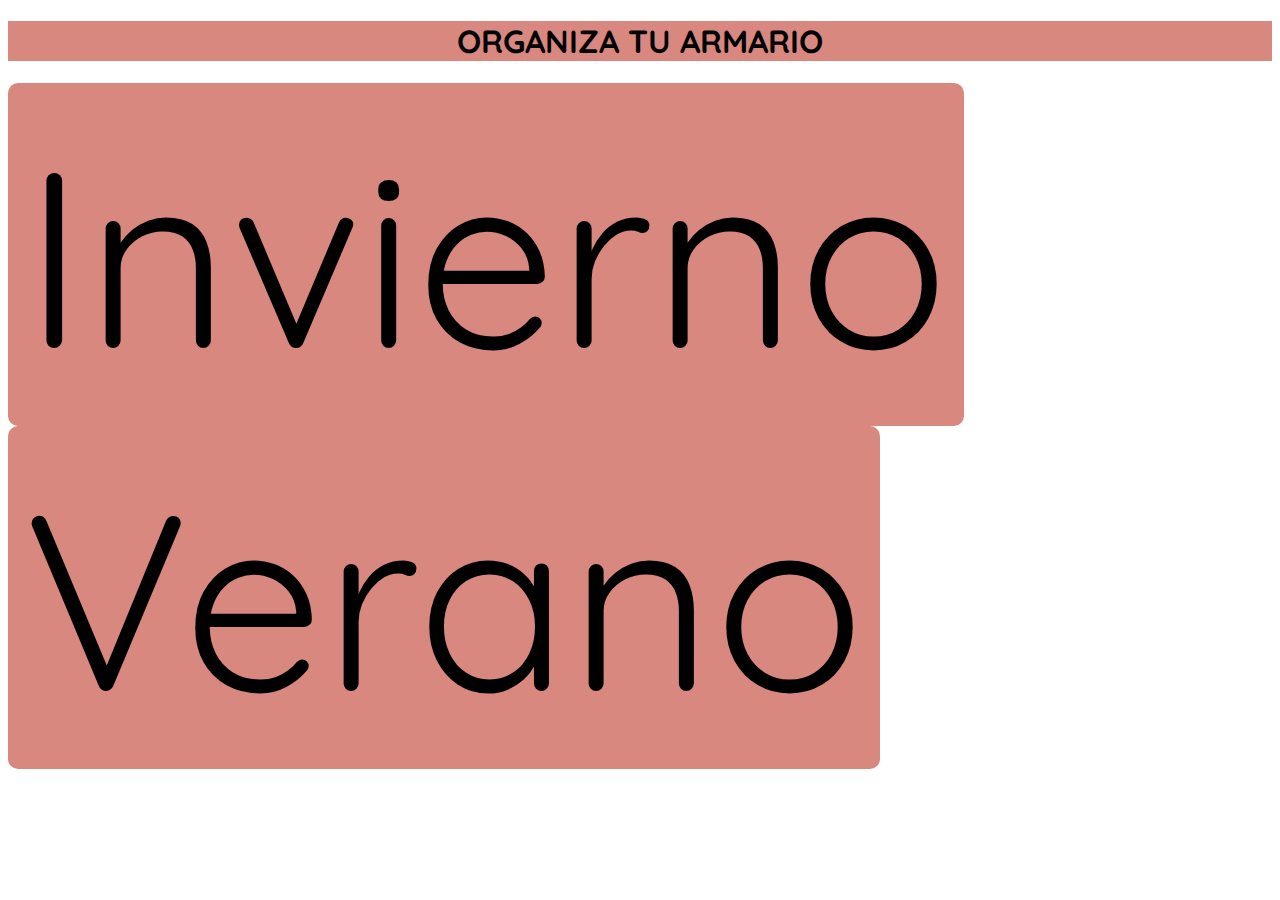
==== Organiza tu armario/index.html @ 56c79ed9 "Add files via upload" ====
<!DOCTYPE html>
<html lang="en">
<head>
    <meta charset="UTF-8">
    <meta name="viewport" content="width=device-width, initial-scale=1.0">
    <link rel="stylesheet" href="./css/style.css">
    <link rel="preconnect" href="https://fonts.googleapis.com">
<link rel="preconnect" href="https://fonts.gstatic.com" crossorigin>
<link href="https://fonts.googleapis.com/css2?family=Quicksand:wght@300..700&display=swap" rel="stylesheet">
    <title> Organiza tu armario </title>
</head>
<body>
    <h1 class="titulo">ORGANIZA TU ARMARIO</h1>
    <button id="añadir">Invierno</button>
    <button id="afegir">Verano</button>
</body>
</html>
---- Organiza tu armario/css/style.css ----
.titulo{
    font-family:  "Quicksand", serif;
    margin: 30;
    padding: 0;
    text-align: center;
    background-color:  #d98880;
}  

button{
    color:black;
    background-color: #d98880;
    border: 0;
    font-family: "Quicksand", serif;
    font-size: 250px;
    border-radius: 10px;
    text-align: center;
    padding: 15px;
    margin: 10px,0;


}

button{
    color:black;
    background-color: #d98880;
    border: 0;
    font-family: "Quicksand", serif;
    font-size: 250px;
    border-radius: 10px;
    text-align: center;
    padding: 15px;
    margin: 10px,0;


}
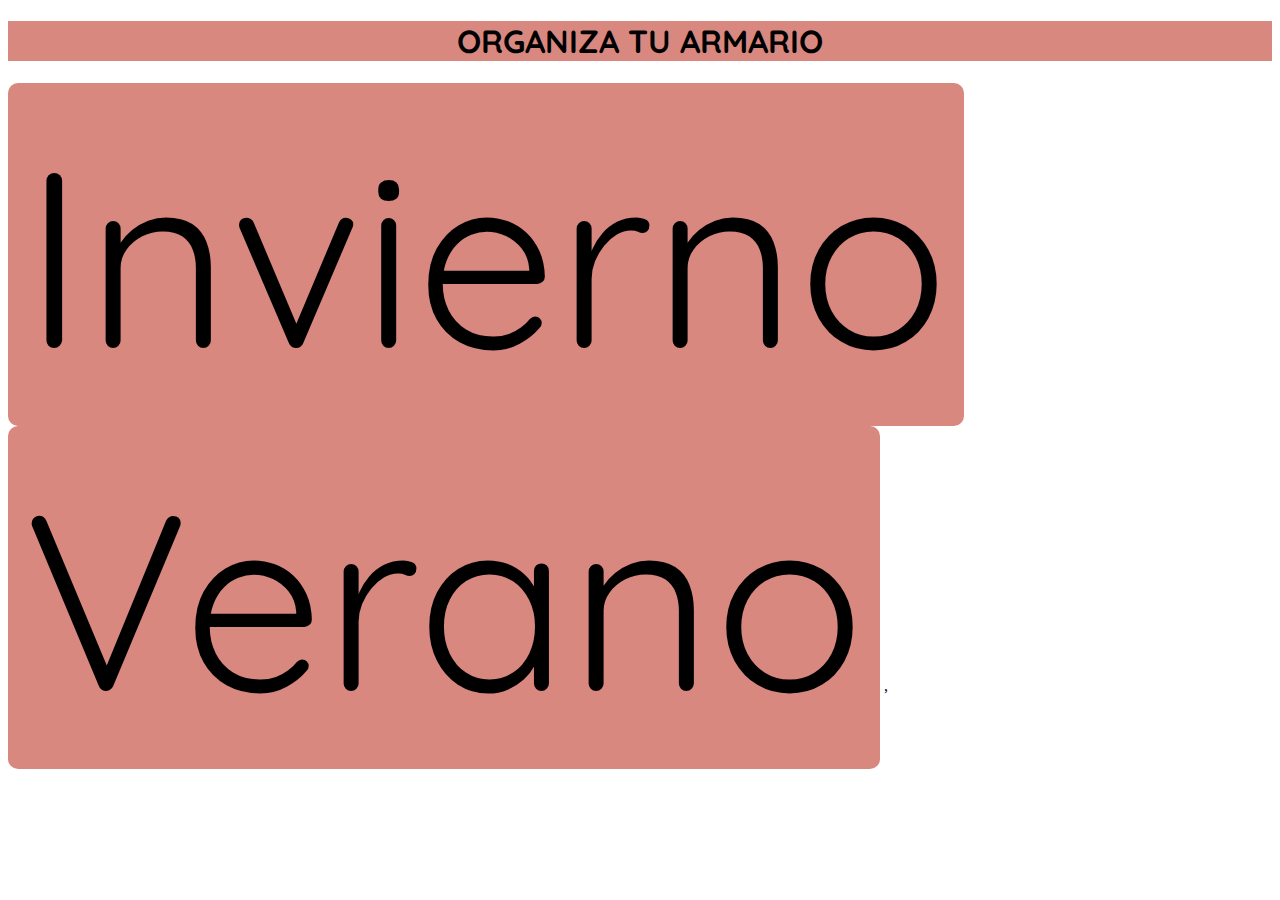
==== commit b6340664: "Add files via upload" ====
--- a/Organiza tu armario/index.html
+++ b/Organiza tu armario/index.html
@@ -11,7 +11,7 @@
 </head>
 <body>
     <h1 class="titulo">ORGANIZA TU ARMARIO</h1>
-    <button id="añadir">Invierno</button>
-    <button id="afegir">Verano</button>
-</body>
+    <a href="./Invierno.html"><button id="añadir">Invierno</button></a>
+    <a href="Verano.html"><button id="afegir">Verano</button></a>
+</body>,
 </html> --- a/Organiza tu armario/css/style.css
+++ b/Organiza tu armario/css/style.css
@@ -32,4 +32,5 @@
     margin: 10px,0;
 
 
-}+}
+
